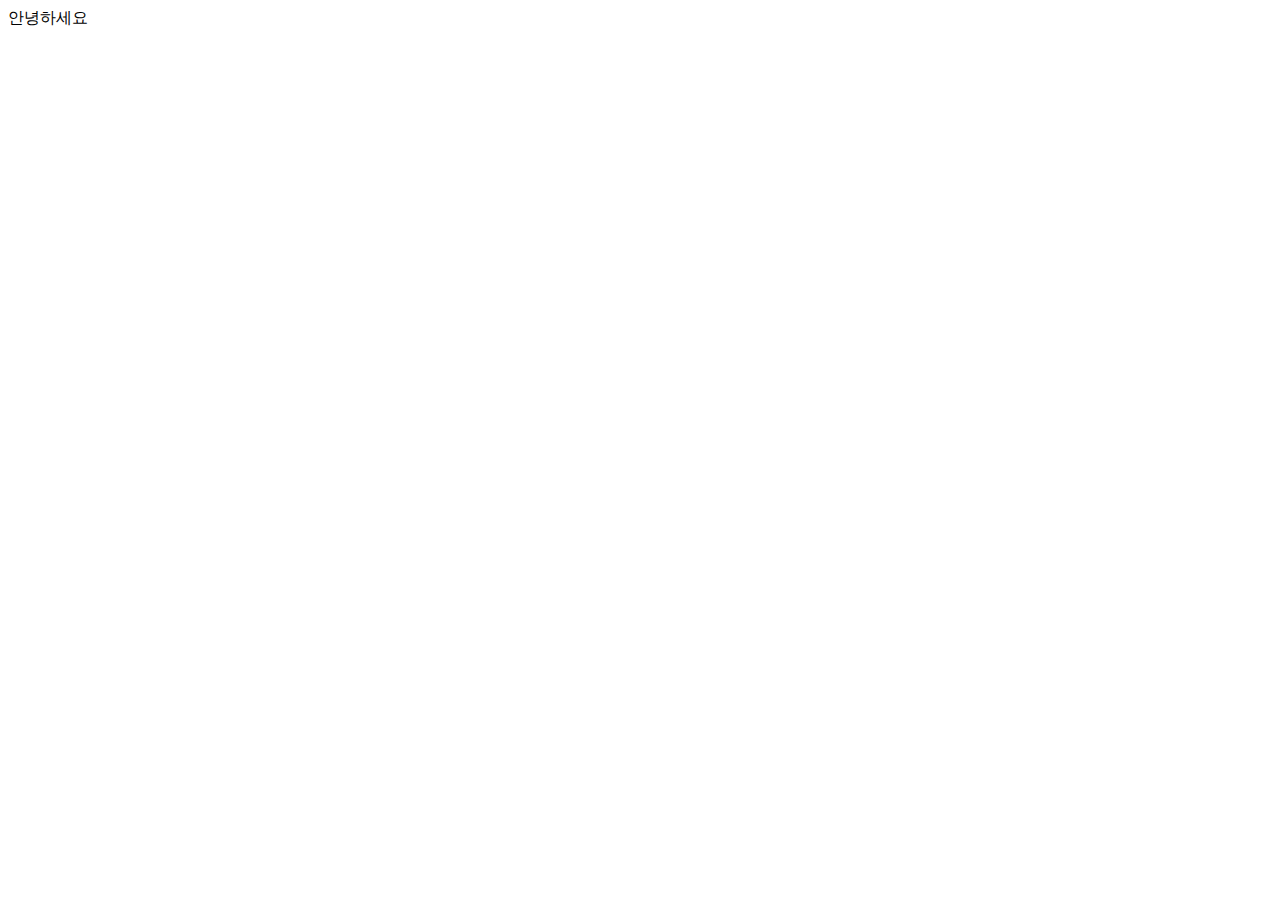
==== resume.html @ 4a21e216 "vo" ====
<!DOCTYPE html>
<html lang="en">
<head>
    <meta charset="UTF-8">
    <meta http-equiv="X-UA-Compatible" content="IE=edge">
    <meta name="viewport" content="width=device-width, initial-scale=1.0">
    <title>Document</title>
</head>
<body>
    
    안녕하세요

</body>
</html>
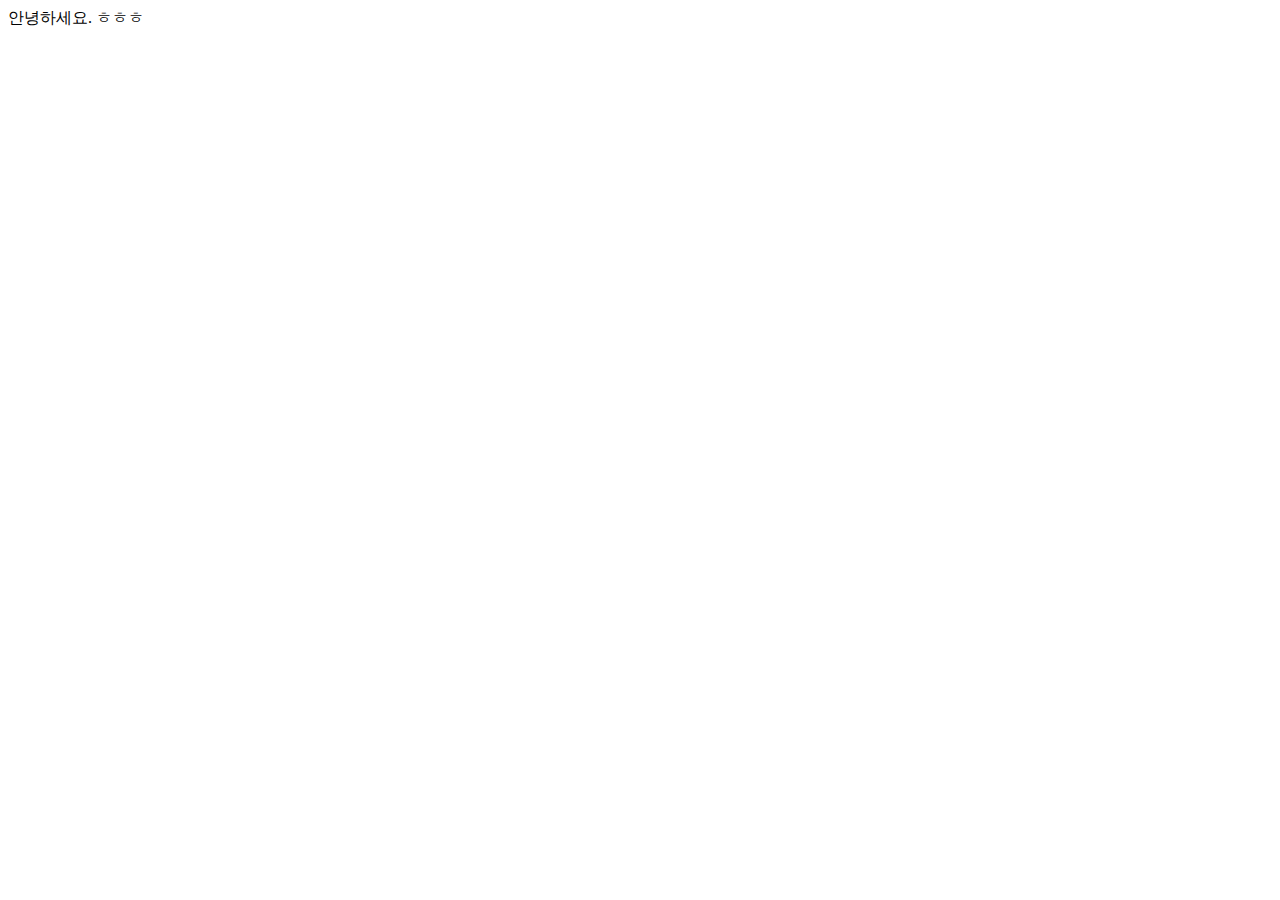
==== commit 41a90f7f: "Update resume.html" ====
--- a/resume.html
+++ b/resume.html
@@ -8,7 +8,7 @@
 </head>
 <body>
     
-    안녕하세요
+    안녕하세요. ㅎㅎㅎ
 
 </body>
 </html>